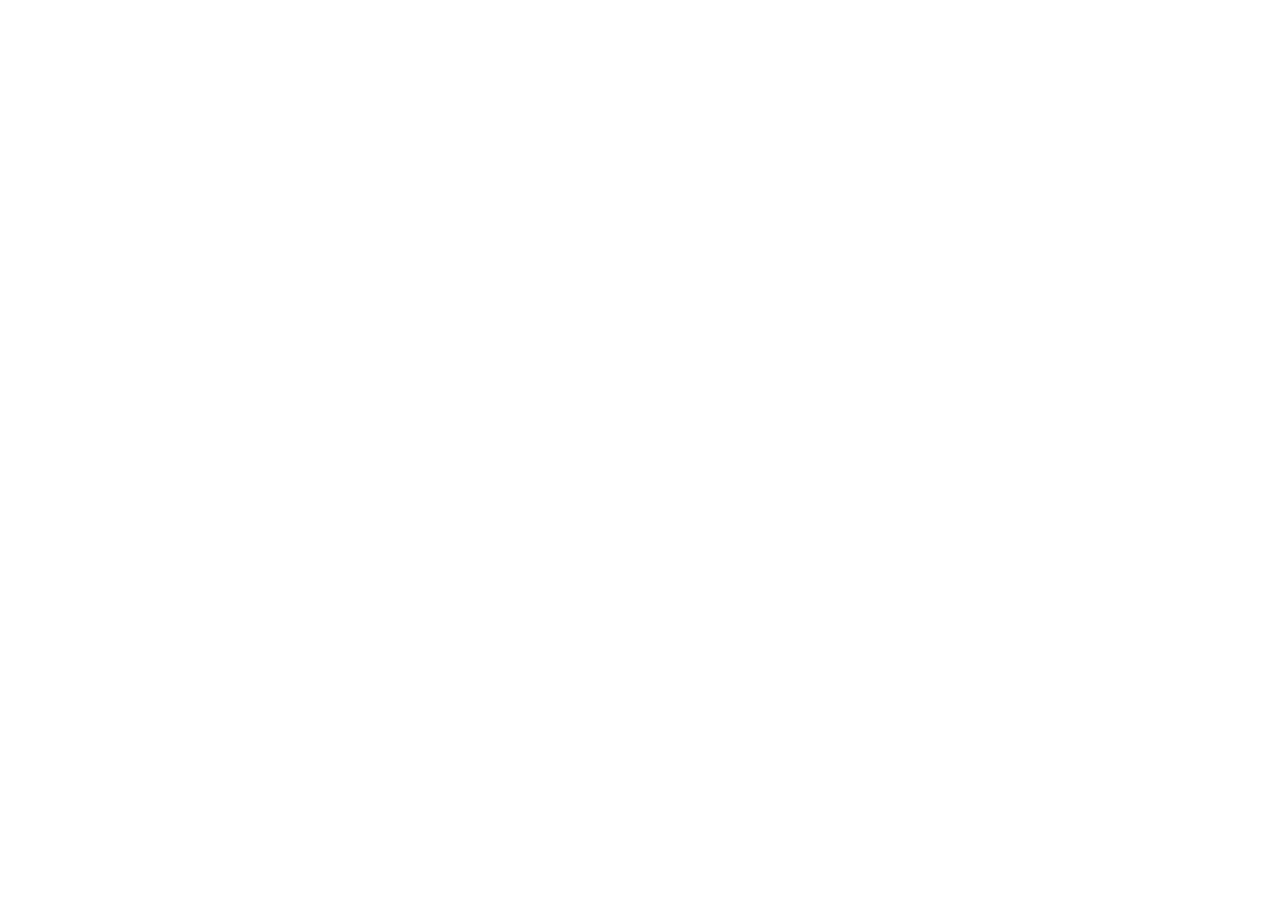
==== public/index.html @ 1a2f048d "start I was start to make my site" ====
<!DOCTYPE html>
<html lang="pt-pt">
<head>
    <meta charset="UTF-8">
    <meta name="viewport" content="width=device-width, initial-scale=1.0">
    <title>Wellcome to my --</title>
    <link rel="stylesheet" href="assets/css/style.css">
</head>
<body>
<!-- Cabeça -->
    <header>

    </header>
<!-- Corpo -->
    <main>

    </main>
<!-- Pé -->
    <footer>

    </footer>
</body>
</html>
---- public/assets/css/style.css ----
@charset "utf-8";

:root {
    --verde: #58e645;
}

* {
    margin: 0;
    padding: 0;
    font-family: Roboto, system-ui, -apple-system, BlinkMacSystemFont, 'Segoe UI', Oxygen, Ubuntu, Cantarell, 'Open Sans', 'Helvetica Neue', sans-serif;
}
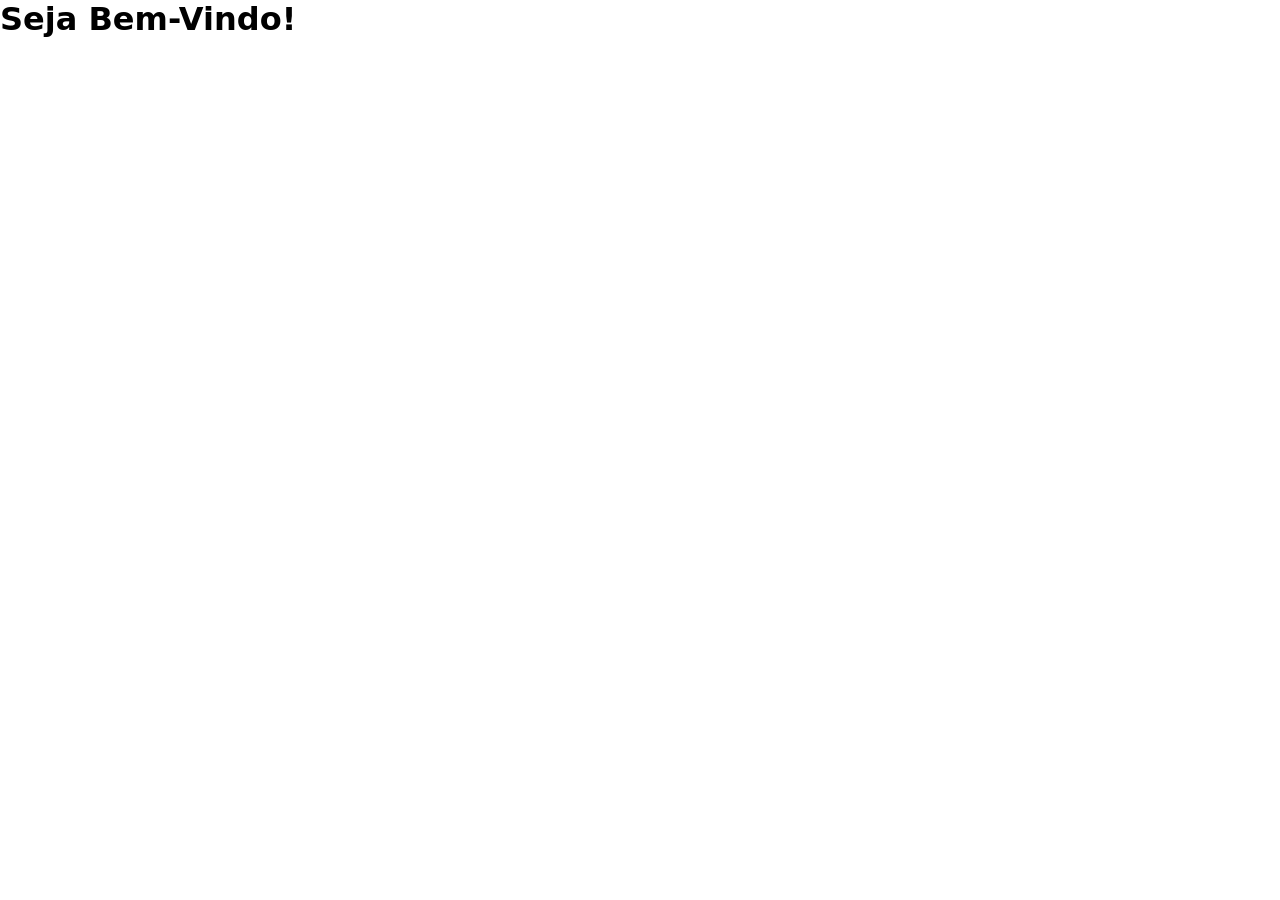
==== commit e2261b1f: "Paleta de Cores" ====
--- a/public/index.html
+++ b/public/index.html
@@ -4,20 +4,25 @@
     <meta charset="UTF-8">
     <meta name="viewport" content="width=device-width, initial-scale=1.0">
     <title>Wellcome to my --</title>
-    <link rel="stylesheet" href="assets/css/style.css">
+    <link rel="stylesheet" href="css/style.css">
 </head>
 <body>
+
 <!-- Cabeça -->
     <header>
+        <nav></nav>
+        <h1>Seja Bem-Vindo!</h1>
+    </header>
 
-    </header>
 <!-- Corpo -->
     <main>
 
     </main>
+
 <!-- Pé -->
     <footer>
 
     </footer>
+    
 </body>
 </html>
--- a/public/css/style.css
+++ b/public/css/style.css
@@ -0,0 +1,18 @@
+@charset "utf-8";
+
+@import url('https://fonts.googleapis.com/css2?family=Lexend:wght@100..900&display=swap');
+
+:root {
+    --cinza0: #2B2B33;
+    --cinza1: #383846;
+    --cinza2: #474870;
+    --azul0: #1E26EF;
+    --azul1: #3B3FC5;
+    --fonte0: scandia-web, ui-sans-serif, system-ui, -apple-system, BlinkMacSystemFont, "Segoe UI", Roboto, "Helvetica Neue", Arial, "Noto Sans", sans-serif, "Apple Color Emoji", "Segoe UI Emoji", "Segoe UI Symbol", "Noto Color Emoji";
+}
+
+* {
+    margin: 0;
+    padding: 0;
+    font-family: var(--fonte0);
+}
